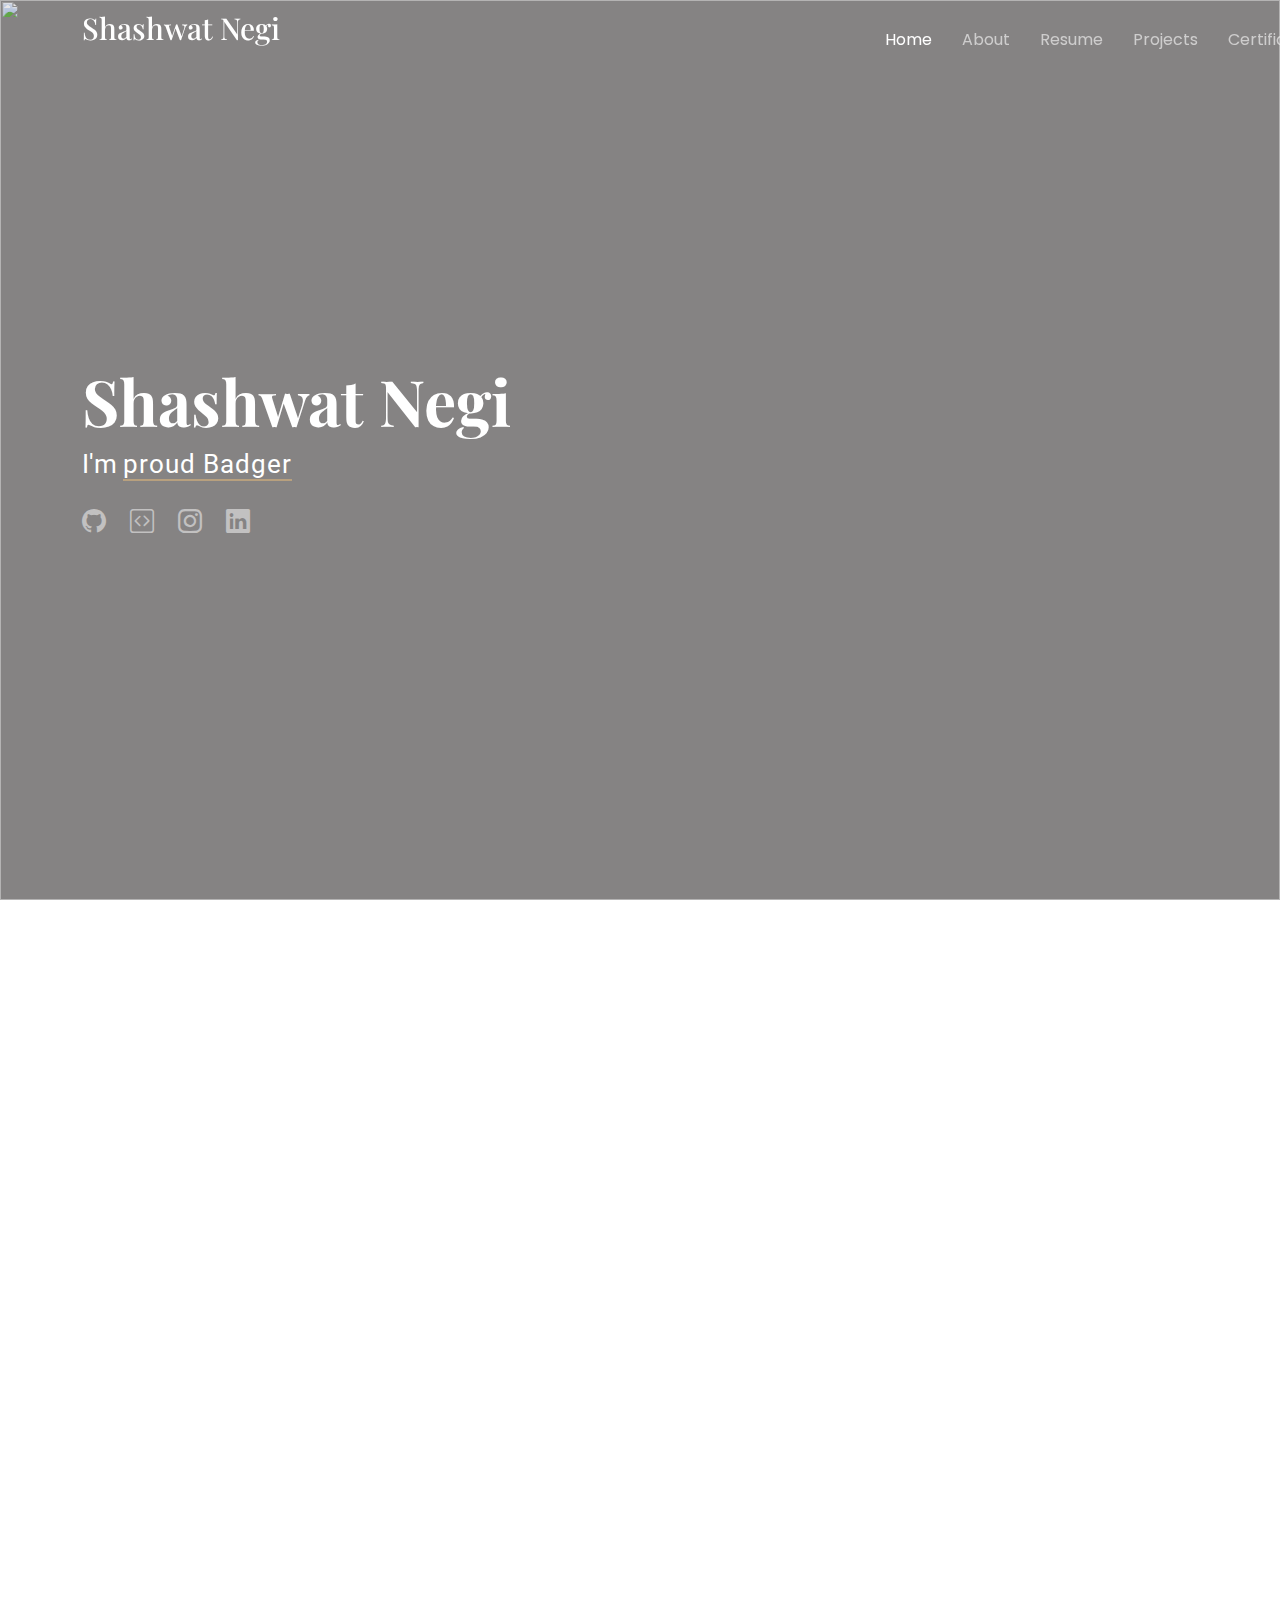
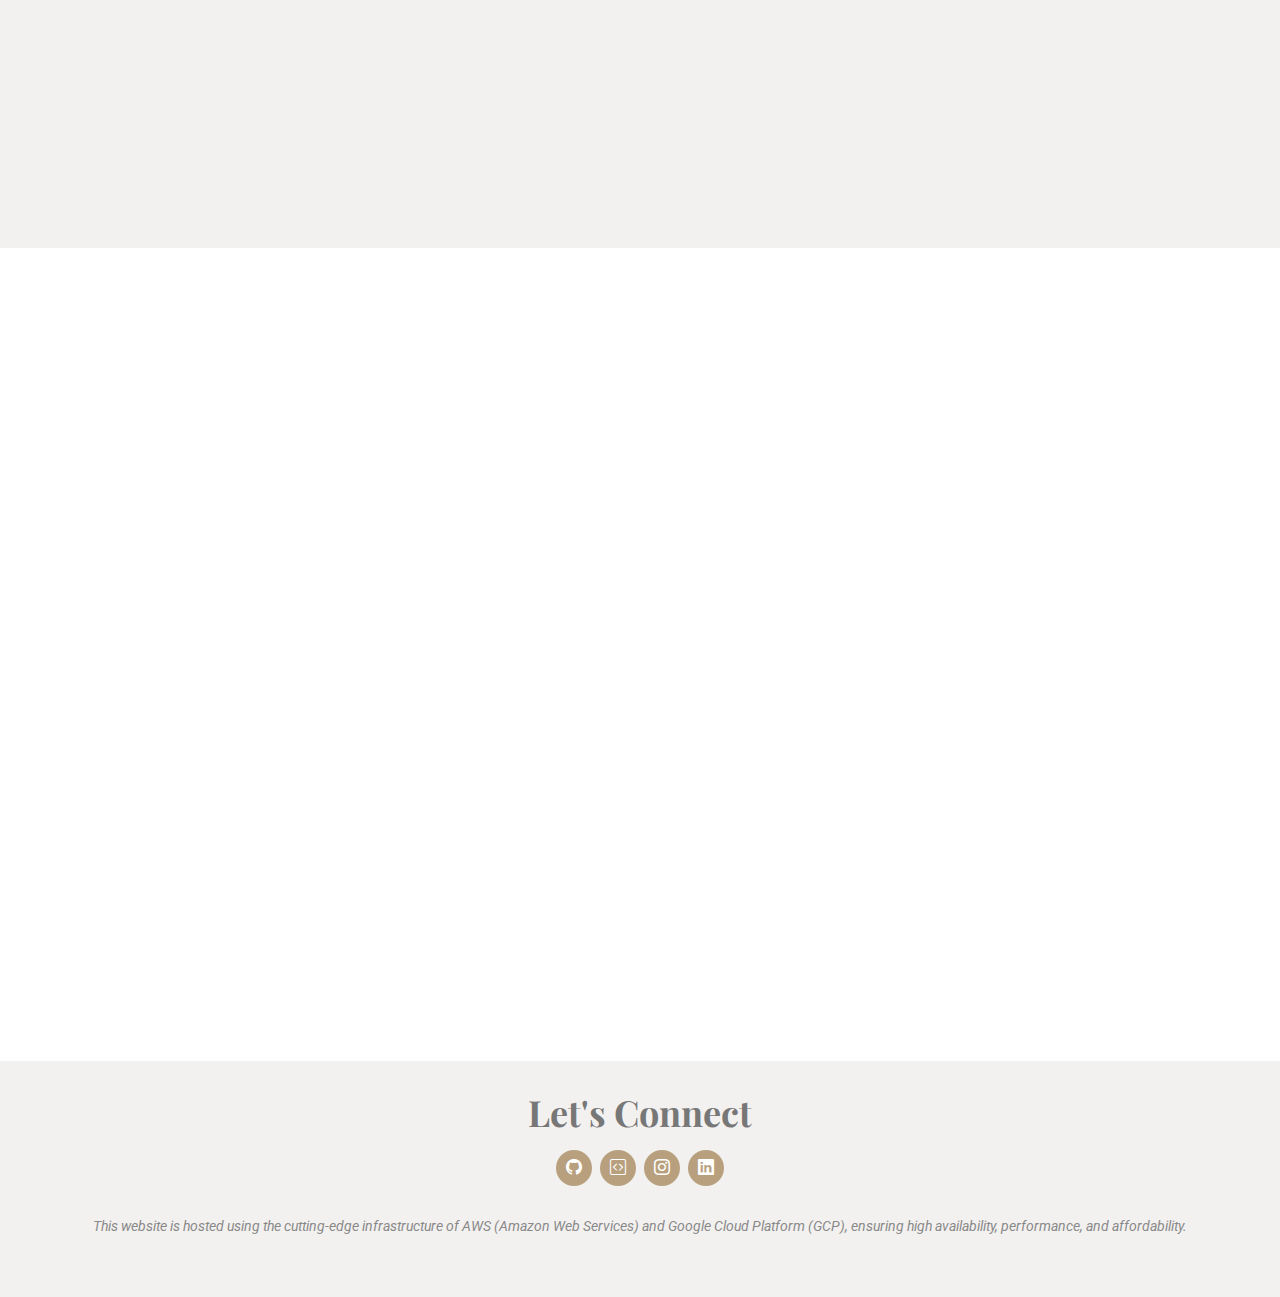
==== index.html @ b68bc706 "First Batch" ====
<!DOCTYPE html>
<html lang="en">

<head>
  <meta charset="utf-8">
  <meta content="width=device-width, initial-scale=1.0" name="viewport">
  <title>Hello & Welcome from Shashwat!</title>
  <meta name="description" content="">
  <meta name="keywords" content="">

  <!-- Favicons -->
  <link href="assets/img/favicon.ico" rel="icon">
  <link href="assets/img/apple-touch-icon.png" rel="apple-touch-icon">

  <!-- Fonts -->
  <link href="https://fonts.googleapis.com" rel="preconnect">
  <link href="https://fonts.gstatic.com" rel="preconnect" crossorigin>
  <link href="https://fonts.googleapis.com/css2?family=Roboto:ital,wght@0,100;0,300;0,400;0,500;0,700;0,900;1,100;1,300;1,400;1,500;1,700;1,900&family=Poppins:ital,wght@0,100;0,200;0,300;0,400;0,500;0,600;0,700;0,800;0,900;1,100;1,200;1,300;1,400;1,500;1,600;1,700;1,800;1,900&family=Playfair+Display:ital,wght@0,400;0,500;0,600;0,700;0,800;0,900;1,400;1,500;1,600;1,700;1,800;1,900&display=swap" rel="stylesheet">

  <!-- Vendor CSS Files -->
  <link href="assets/vendor/bootstrap/css/bootstrap.min.css" rel="stylesheet">
  <link href="assets/vendor/bootstrap-icons/bootstrap-icons.css" rel="stylesheet">
  <link href="assets/vendor/aos/aos.css" rel="stylesheet">
  <link href="assets/vendor/swiper/swiper-bundle.min.css" rel="stylesheet">
  <link href="assets/vendor/glightbox/css/glightbox.min.css" rel="stylesheet">

  <!-- Main CSS File -->
  <link href="assets/css/main.css" rel="stylesheet">

</head>

<body class="index-page">

  <header id="header" class="header d-flex align-items-center fixed-top">
    <div class="container-fluid container-xl position-relative d-flex align-items-left justify-content-between">

      <a href="index.html" class="logo d-flex align-items-center">
        <!-- Uncomment the line below if you also wish to use an image logo -->
        <!-- <img src="assets/img/logo.png" alt=""> -->
        <h1 class="sitename">Shashwat Negi</h1>
      </a>

      <nav id="navmenu" class="navmenu">
        <ul>
          <li><a href="#hero" class="active">Home</a></li>
          <li><a href="#about">About</a></li>
          <li><a href="#resume">Resume</a></li>
          <li><a href="#portfolio">Projects</a></li>
          <li><a href="#testimonials">Certification & Recommendations</a></li>    
          <li><a href="#contact">Contact</a></li>
        </ul>
        <i class="mobile-nav-toggle d-xl-none bi bi-list"></i>
      </nav>

    </div>
  </header>

  <main class="main">

    <!-- Hero Section -->
    <section id="hero" class="hero section dark-background">

      <img src="assets/img/Aerial_Bascom3b.jpg" alt="" data-aos="fade-in">

      <div class="container" data-aos="fade-up" data-aos-delay="100">
        <h2>Shashwat Negi<br></h2>
        <p>I'm <span class="typed" data-typed-items="a Developer., a Data Science Enthusiast., proud Badger from UW-Madison!">proud Badger</span></p>
        <div class="social-links">
          <a href="https://github.com/Shashwat17-vit"><i class="bi bi-github"></i></a>
          <a href="https://leetcode.com/u/ShashwatNegiUW-M/"><i class="bi bi-code-square"></i></a>
          <a href="https://www.instagram.com/shashwat.negi/"><i class="bi bi-instagram"></i></a>
          <a href="https://www.linkedin.com/in/shashwat-negi-b57a8115b/"><i class="bi bi-linkedin"></i></a>
        </div>
      </div>

    </section><!-- /Hero Section -->

    <!-- About Section -->
    <section id="about" class="about section">

      <!-- Section Title -->
      <div class="container section-title" data-aos="fade-up">
        <h2>About</h2>

      </div><!-- End Section Title -->

      <div class="container" data-aos="fade-up" data-aos-delay="100">

        <div class="row gy-4 justify-content-between">
          <div class="col-lg-4 profile-img align-self-start">
            <img src="assets/img/profile-img.jpg" class="img-fluid" alt="">
          </div>
          <div class="col-lg-7 content">
            <h3>Im a ux /ui designer austin based who loves clean, simple &amp; unique design. i also enjoy crafting brand identities, icons, &amp; ilustration work.</h3>
            <p>
              Lorem ipsum dolor sit amet, consectetur adipiscing elit, sed do eiusmod tempor incididunt ut labore et dolore
              magna aliqua.
            </p>
            <ul>
              <li><i class="bi bi-check2-all"></i> <span>Ullamco laboris nisi ut aliquip ex ea commodo consequat.</span></li>
              <li><i class="bi bi-check2-all"></i> <span>Duis aute irure dolor in reprehenderit in voluptate velit.</span></li>
              <li><i class="bi bi-check2-all"></i> <span>Ullamco laboris nisi ut aliquip ex ea commodo consequat. Duis aute irure dolor in reprehenderit in voluptate trideta storacalaperda mastiro dolore eu fugiat nulla pariatur.</span></li>
            </ul>
          </div>
        </div>

      </div>

    </section><!-- /About Section -->

    <!-- Resume Section -->
    <section id="resume" class="resume section">

      <!-- Section Title -->
      <div class="container section-title" data-aos="fade-up">
        <h2>Resume</h2>
        <p>My journey so far – the experiences I've gained, the skills I've picked up, and the milestones that have shaped who I am today</p>
      </div><!-- End Section Title -->

      <div class="container">

        <div class="row">

          <div class="col-lg-6" data-aos="fade-up" data-aos-delay="100">
            <!-- Edn Resume Item -->

            <h3 class="resume-title">Education</h3>
            <div class="resume-item">
              <div class="education-header">
                <h4>University of Wisconsin, Madison</h4>
                <h5 class="graduation-date">2024-2026</h5>
              </div>
              <h5>Master of Data Science</h5>
              <p><em>GPA : 3.70/4.00</em></p>
              <p>Qui deserunt veniam. Et sed aliquam labore tempore sed quisquam iusto autem sit. Ea vero voluptatum qui ut dignissimos deleniti nerada porti sand markend</p>
            </div><!-- Edn Resume Item -->

            <div class="resume-item">
              <div class="education-header">
                <h4>Vellore Institute of Technology, India</h4>
                <h5 class="graduation-date">2017-2021</h5>
              </div>
              <h5>Bachelore of Technology in Computer Science</h5>
              <p><em>GPA : 9.10/10.00</em></p>
              <p>Qui deserunt veniam. Et sed aliquam labore tempore sed quisquam iusto autem sit. Ea vero voluptatum qui ut dignissimos deleniti nerada porti sand markend</p>
            </div><!-- Edn Resume Item -->

            <h3 class="resume-title">Technical Skills</h3>

            <div class="resume-item pb-0">
              <h4>Cloud Computing</h4>
              <p><em>Innovative and deadline-driven Graphic Designer with 3+ years of experience </em></p>
              <ul>
                <li>Amazon Web Services (AWS)</li>
                <li>Google Cloud Platform (GCP)</li>
                <li>Salesforce</li>
              </ul>
            </div>
            <div class="resume-item">
              <h4>Data Science and Machine Learning</h4>
              <p><em>Innovative and deadline-driven Graphic Designer with 3+ years of experience </em></p>
              <ul>
                <li>Statistical Model for Data Science</li>
                <li>Machine Learning in Python</li>
                <li>Advance Deep Learning</li>
              </ul>
            </div>
            <div class="resume-item">
              <h4>Software Development</h4>
              <p><em>Innovative and deadline-driven Graphic Designer with 3+ years of experience </em></p>
              <ul>
                <li>Web Development</li>
                <li>Agile Methodology</li>
              </ul>
            </div>
          </div>

          <div class="col-lg-6" data-aos="fade-up" data-aos-delay="200">
            <h3 class="resume-title">Professional Experience</h3>
            <div class="resume-item">
              <h4>Project Assistant | LIS 461: Data and Algorithm</h4>
              <h5>Sept 2024 - Present</h5>
              <p><em>University of Wisconsin, Madison </em></p>
              <ul>
                <li>Provided academic support on data science concepts, ethical considerations, and legal frameworks, helping students enhance their understanding of complex topics.</li>
                <li>Evaluated assignments, essays and projects for 200+ undergraduate students ensuring fair and consistent grading. </li>
                
              </ul>
            </div><!-- Edn Resume Item -->

            <div class="resume-item">
              <h4>Business Technology Analyst</h4>
              <h5>2021 - 2024</h5>
              <p><em>ZS Associates, New Delhi, India</em></p>
              <ul>
                <li>Orchestrated million-dollar project, earning the 'Role Model' award for collaboration and innovation, and the 'Star Award' for excellence.</li>
                <li>Lead the design, development, and deployment of machine learning models, including XGBoost and other decision tree algorithms, as well as clustering models for healthcare practitioner segmentation, improving team dynamics and sales strategies.</li>
                <li>Employed SQL and AWS cloud-based tools to analyze client data, providing actionable insights that refine client team structures and enhance their sales effectiveness.Fully managed the Airflow scheduler, which automates the daily processing of thousands of client records.</li>
                <!--<li>Fully managed the Airflow scheduler, which automates the daily processing of thousands of client records, ensuring operational efficiency and data reliability.</li>-->
                <li>POC for US and leading pharmaceutical client such as Sun Pharma, Zimmer Biomet, Takeda, and Novo Nordisk. My role ensures clarity in requirements, alignment with client objectives, and a focus on maintaining high client satisfaction.</li>
              </ul>
            </div>
            <div class="resume-item">
              <h4>Cyber Security, Intern</h4>
              <h5>2020 - 2020</h5>
              <p><em>CyberCure Technologies, Ghaziabad, India</em></p>
              <ul>
                <li>Assisted in conducting vulnerability assessments to identify potential threats in client system.</li>
                <li>Discovered 15+ vulnerabilities in client system & suggested corrective actions to eliminate and prevent risk.</li>
                <li>Researched and utilized different techniques for vulnerability identification such as Metasploit framework, backdoor injection using SQL and Shell script.</li>
              </ul>
            </div><!-- Edn Resume Item -->

          </div>

        </div>

      </div>

    </section><!-- /Resume Section -->

    <!-- Portfolio Section -->
    <section id="portfolio" class="portfolio section">

      <!-- Section Title -->
      <div class="container section-title" data-aos="fade-up">
        <h2>Projects</h2>
        <p>Projects I have been working on since high school, focusing on my areas of interest such as Data Science, Deep Learning, Machine Learning, and more</p>
      </div><!-- End Section Title -->

      <div class="container">

        <div class="isotope-layout" data-default-filter="*" data-layout="masonry" data-sort="original-order">

          <ul class="portfolio-filters isotope-filters" data-aos="fade-up" data-aos-delay="100">
            <li data-filter="*" class="filter-active">All</li>
            <li data-filter=".filter-app">Software Development</li>
            <li data-filter=".filter-product">Data Science</li>
            <li data-filter=".filter-branding">Deep Learning</li>
            <li data-filter=".filter-books">Machine Learning</li>
          </ul><!-- End Portfolio Filters -->

          <div class="row gy-4 isotope-container" data-aos="fade-up" data-aos-delay="200">

            <div class="col-lg-4 col-md-6 portfolio-item isotope-item filter-app">
              <div class="portfolio-content h-100">
                <img src="assets/img/portfolio/app-1.jpg" class="img-fluid" alt="">
                <div class="portfolio-info">
                  <h4>App 1</h4>
                  <p>Lorem ipsum, dolor sit amet consectetur</p>
                  <a href="assets/img/portfolio/app-1.jpg" title="App 1" data-gallery="portfolio-gallery-app" class="glightbox preview-link"><i class="bi bi-zoom-in"></i></a>
                  <a href="portfolio-details.html" title="More Details" class="details-link"><i class="bi bi-link-45deg"></i></a>
                </div>
              </div>
            </div><!-- End Portfolio Item -->

            <div class="col-lg-4 col-md-6 portfolio-item isotope-item filter-product">
              <div class="portfolio-content h-100">
                <img src="assets/img/portfolio/product-1.jpg" class="img-fluid" alt="">
                <div class="portfolio-info">
                  <h4>Product 1</h4>
                  <p>Lorem ipsum, dolor sit amet consectetur</p>
                  <a href="assets/img/portfolio/product-1.jpg" title="Product 1" data-gallery="portfolio-gallery-product" class="glightbox preview-link"><i class="bi bi-zoom-in"></i></a>
                  <a href="portfolio-details.html" title="More Details" class="details-link"><i class="bi bi-link-45deg"></i></a>
                </div>
              </div>
            </div><!-- End Portfolio Item -->

            <div class="col-lg-4 col-md-6 portfolio-item isotope-item filter-branding">
              <div class="portfolio-content h-100">
                <img src="assets/img/portfolio/branding-1.jpg" class="img-fluid" alt="">
                <div class="portfolio-info">
                  <h4>Branding 1</h4>
                  <p>Lorem ipsum, dolor sit amet consectetur</p>
                  <a href="assets/img/portfolio/branding-1.jpg" title="Branding 1" data-gallery="portfolio-gallery-branding" class="glightbox preview-link"><i class="bi bi-zoom-in"></i></a>
                  <a href="portfolio-details.html" title="More Details" class="details-link"><i class="bi bi-link-45deg"></i></a>
                </div>
              </div>
            </div><!-- End Portfolio Item -->

            <div class="col-lg-4 col-md-6 portfolio-item isotope-item filter-books">
              <div class="portfolio-content h-100">
                <img src="assets/img/portfolio/books-1.jpg" class="img-fluid" alt="">
                <div class="portfolio-info">
                  <h4>Books 1</h4>
                  <p>Lorem ipsum, dolor sit amet consectetur</p>
                  <a href="assets/img/portfolio/books-1.jpg" title="Branding 1" data-gallery="portfolio-gallery-book" class="glightbox preview-link"><i class="bi bi-zoom-in"></i></a>
                  <a href="portfolio-details.html" title="More Details" class="details-link"><i class="bi bi-link-45deg"></i></a>
                </div>
              </div>
            </div><!-- End Portfolio Item -->

            <div class="col-lg-4 col-md-6 portfolio-item isotope-item filter-app">
              <div class="portfolio-content h-100">
                <img src="assets/img/portfolio/app-2.jpg" class="img-fluid" alt="">
                <div class="portfolio-info">
                  <h4>App 2</h4>
                  <p>Lorem ipsum, dolor sit amet consectetur</p>
                  <a href="assets/img/portfolio/app-2.jpg" title="App 2" data-gallery="portfolio-gallery-app" class="glightbox preview-link"><i class="bi bi-zoom-in"></i></a>
                  <a href="portfolio-details.html" title="More Details" class="details-link"><i class="bi bi-link-45deg"></i></a>
                </div>
              </div>
            </div><!-- End Portfolio Item -->

            <div class="col-lg-4 col-md-6 portfolio-item isotope-item filter-product">
              <div class="portfolio-content h-100">
                <img src="assets/img/portfolio/product-2.jpg" class="img-fluid" alt="">
                <div class="portfolio-info">
                  <h4>Product 2</h4>
                  <p>Lorem ipsum, dolor sit amet consectetur</p>
                  <a href="assets/img/portfolio/product-2.jpg" title="Product 2" data-gallery="portfolio-gallery-product" class="glightbox preview-link"><i class="bi bi-zoom-in"></i></a>
                  <a href="portfolio-details.html" title="More Details" class="details-link"><i class="bi bi-link-45deg"></i></a>
                </div>
              </div>
            </div><!-- End Portfolio Item -->

            <div class="col-lg-4 col-md-6 portfolio-item isotope-item filter-branding">
              <div class="portfolio-content h-100">
                <img src="assets/img/portfolio/branding-2.jpg" class="img-fluid" alt="">
                <div class="portfolio-info">
                  <h4>Branding 2</h4>
                  <p>Lorem ipsum, dolor sit amet consectetur</p>
                  <a href="assets/img/portfolio/branding-2.jpg" title="Branding 2" data-gallery="portfolio-gallery-branding" class="glightbox preview-link"><i class="bi bi-zoom-in"></i></a>
                  <a href="portfolio-details.html" title="More Details" class="details-link"><i class="bi bi-link-45deg"></i></a>
                </div>
              </div>
            </div><!-- End Portfolio Item -->

            <div class="col-lg-4 col-md-6 portfolio-item isotope-item filter-books">
              <div class="portfolio-content h-100">
                <img src="assets/img/portfolio/books-2.jpg" class="img-fluid" alt="">
                <div class="portfolio-info">
                  <h4>Books 2</h4>
                  <p>Lorem ipsum, dolor sit amet consectetur</p>
                  <a href="assets/img/portfolio/books-2.jpg" title="Branding 2" data-gallery="portfolio-gallery-book" class="glightbox preview-link"><i class="bi bi-zoom-in"></i></a>
                  <a href="portfolio-details.html" title="More Details" class="details-link"><i class="bi bi-link-45deg"></i></a>
                </div>
              </div>
            </div><!-- End Portfolio Item -->

            <div class="col-lg-4 col-md-6 portfolio-item isotope-item filter-app">
              <div class="portfolio-content h-100">
                <img src="assets/img/portfolio/app-3.jpg" class="img-fluid" alt="">
                <div class="portfolio-info">
                  <h4>App 3</h4>
                  <p>Lorem ipsum, dolor sit amet consectetur</p>
                  <a href="assets/img/portfolio/app-3.jpg" title="App 3" data-gallery="portfolio-gallery-app" class="glightbox preview-link"><i class="bi bi-zoom-in"></i></a>
                  <a href="portfolio-details.html" title="More Details" class="details-link"><i class="bi bi-link-45deg"></i></a>
                </div>
              </div>
            </div><!-- End Portfolio Item -->

            <div class="col-lg-4 col-md-6 portfolio-item isotope-item filter-product">
              <div class="portfolio-content h-100">
                <img src="assets/img/portfolio/product-3.jpg" class="img-fluid" alt="">
                <div class="portfolio-info">
                  <h4>Product 3</h4>
                  <p>Lorem ipsum, dolor sit amet consectetur</p>
                  <a href="assets/img/portfolio/product-3.jpg" title="Product 3" data-gallery="portfolio-gallery-product" class="glightbox preview-link"><i class="bi bi-zoom-in"></i></a>
                  <a href="portfolio-details.html" title="More Details" class="details-link"><i class="bi bi-link-45deg"></i></a>
                </div>
              </div>
            </div><!-- End Portfolio Item -->

            <div class="col-lg-4 col-md-6 portfolio-item isotope-item filter-branding">
              <div class="portfolio-content h-100">
                <img src="assets/img/portfolio/branding-3.jpg" class="img-fluid" alt="">
                <div class="portfolio-info">
                  <h4>Branding 3</h4>
                  <p>Lorem ipsum, dolor sit amet consectetur</p>
                  <a href="assets/img/portfolio/branding-3.jpg" title="Branding 2" data-gallery="portfolio-gallery-branding" class="glightbox preview-link"><i class="bi bi-zoom-in"></i></a>
                  <a href="portfolio-details.html" title="More Details" class="details-link"><i class="bi bi-link-45deg"></i></a>
                </div>
              </div>
            </div><!-- End Portfolio Item -->

            <div class="col-lg-4 col-md-6 portfolio-item isotope-item filter-books">
              <div class="portfolio-content h-100">
                <img src="assets/img/portfolio/books-3.jpg" class="img-fluid" alt="">
                <div class="portfolio-info">
                  <h4>Books 3</h4>
                  <p>Lorem ipsum, dolor sit amet consectetur</p>
                  <a href="assets/img/portfolio/books-3.jpg" title="Branding 3" data-gallery="portfolio-gallery-book" class="glightbox preview-link"><i class="bi bi-zoom-in"></i></a>
                  <a href="portfolio-details.html" title="More Details" class="details-link"><i class="bi bi-link-45deg"></i></a>
                </div>
              </div>
            </div><!-- End Portfolio Item -->

          </div><!-- End Portfolio Container -->

        </div>

      </div>

    </section><!-- /Portfolio Section -->

    <!-- Testimonials Section -->
    <section id="testimonials" class="testimonials section light-background">

      <!-- Section Title -->
      <div class="container section-title" data-aos="fade-up">
        <h2>Certification and Recommendations</h2>
        <p>Technical certifications I have attained, along with recommendations from my professors, manager, and supervisor highlighting my interpersonal and leadership skills</p>
      </div><!-- End Section Title -->

      <div class="container" data-aos="fade-up" data-aos-delay="100">

        <div class="swiper init-swiper">
          <script type="application/json" class="swiper-config">
            {
              "loop": true,
              "speed": 600,
              "autoplay": {
                "delay": 5000
              },
              "slidesPerView": "auto",
              "pagination": {
                "el": ".swiper-pagination",
                "type": "bullets",
                "clickable": true
              }
            }
          </script>
          <div class="swiper-wrapper">

            <div class="swiper-slide">
              <div class="testimonial-item">
                <img src="assets/img/testimonials/AWS Logo.png" class="testimonial-img" alt="">
                <h3>AWS Cloud Practitioner</h3>
                <h4>Amazon Web Services Certification</h4>
                <div class="stars">
                  <i class="bi bi-star-fill"></i><i class="bi bi-star-fill"></i><i class="bi bi-star-fill"></i><i class="bi bi-star-fill"></i><i class="bi bi-star-fill"></i>
                </div>
                <p>
                  <i class="bi bi-quote quote-icon-left"></i>
                  <span>The certification demonstrates foundational knowledge of AWS services, cloud computing concepts, and AWS global infrastructure. It covered pricing, billing, security, and basic management of AWS resources. This certification helped develop a solid understanding of AWS cloud concepts and services, providing a strong foundation for future cloud expertise.</span>
                  <i class="bi bi-quote quote-icon-right"></i>
                </p>
              </div>
            </div><!-- End testimonial item -->

            <div class="swiper-slide">
              <div class="testimonial-item">
                <img src="assets/img/testimonials/testimonials-2.jpg" class="testimonial-img" alt="">
                <h3>Prof.Dane Gogoshin</h3>
                <h4>Supervisor - Professor at UW Madison</h4>
                <div class="stars">
                  <i class="bi bi-star-fill"></i><i class="bi bi-star-fill"></i><i class="bi bi-star-fill"></i><i class="bi bi-star-fill"></i><i class="bi bi-star-fill"></i>
                </div>
                <p>
                  <i class="bi bi-quote quote-icon-left"></i>
                  <span>Shash is highly dependable, an excellent communicator, a fair and objective grader, a good team player, and extremely diligent and methodical in his work. He has responded in a timely and flexible manner to the ongoing and variable demands made of him, has collaborated sensitively with me and other members and has been rigorous at every level - in planning and communicating. </span>
                  <i class="bi bi-quote quote-icon-right"></i>
                </p>
              </div>
            </div><!-- End testimonial item -->

            <div class="swiper-slide">
              <div class="testimonial-item">
                <img src="assets/img/testimonials/testimonials-3.jpg" class="testimonial-img" alt="">
                <h3>Mr. Mayank A Gupta</h3>
                <h4>Manager at ZS Associates</h4>
                <div class="stars">
                  <i class="bi bi-star-fill"></i><i class="bi bi-star-fill"></i><i class="bi bi-star-fill"></i><i class="bi bi-star-fill"></i><i class="bi bi-star-fill"></i>
                </div>
                <p>
                  <i class="bi bi-quote quote-icon-left"></i>
                  <span>Shashwat has consistently demonstrated a strong work ethic and the ability to take charge of major projects.Shashwat has been an asset to our organization, excelling at managing projects and teams with confidence and skill.</span>
                  <i class="bi bi-quote quote-icon-right"></i>
                </p>
              </div>
            </div><!-- End testimonial item -->

            <div class="swiper-slide">
              <div class="testimonial-item">
                <img src="assets/img/testimonials/testimonials-4.jpg" class="testimonial-img" alt="">
                <h3>Prof. Geetha Mary A</h3>
                <h4>Professor at VIT,Vellore</h4>
                <div class="stars">
                  <i class="bi bi-star-fill"></i><i class="bi bi-star-fill"></i><i class="bi bi-star-fill"></i><i class="bi bi-star-fill"></i><i class="bi bi-star-fill"></i>
                </div>
                <p>
                  <i class="bi bi-quote quote-icon-left"></i>
                  <span>Shashwat was a resourceful and enterprising individual with the impeccable skill of researching and extending his general purview to real-world applications. Shashwat is well-liked by his peers for his willingness to help others. He excels as a team player, which was evident in his project work and lab sessions.</span>
                  <i class="bi bi-quote quote-icon-right"></i>
                </p>
              </div>
            </div> <!-- End testimonial item -->
<!--
            <div class="swiper-slide">
              <div class="testimonial-item">
                <img src="assets/img/testimonials/testimonials-5.jpg" class="testimonial-img" alt="">
                <h3>John Larson</h3>
                <h4>Entrepreneur</h4>
                <div class="stars">
                  <i class="bi bi-star-fill"></i><i class="bi bi-star-fill"></i><i class="bi bi-star-fill"></i><i class="bi bi-star-fill"></i><i class="bi bi-star-fill"></i>
                </div>
                <p>
                  <i class="bi bi-quote quote-icon-left"></i>
                  <span>Quis quorum aliqua sint quem legam fore sunt eram irure aliqua veniam tempor noster veniam enim culpa labore duis sunt culpa nulla illum cillum fugiat legam esse veniam culpa fore nisi cillum quid.</span>
                  <i class="bi bi-quote quote-icon-right"></i>
                </p>
              </div>
            </div> End testimonial item -->

          </div>
          <div class="swiper-pagination"></div>
        </div>

      </div>

    </section><!-- /Testimonials Section -->

    <!-- Contact Section -->
    <section id="contact" class="contact section">

      <!-- Section Title -->
      <div class="container section-title" data-aos="fade-up">
        <h2>Contact</h2>
        <p>For any business or personal inquiries, please feel free to reach out to me using the given contact methods, or leave a message through the form below.</p>
      </div><!-- End Section Title -->

      <div class="container" data-aos="fade-up" data-aos-delay="100">

        <div class="info-wrap" data-aos="fade-up" data-aos-delay="200">
          <div class="row gy-5">

            <div class="col-lg-4">
              <div class="info-item d-flex align-items-center">
                <i class="bi bi-geo-alt flex-shrink-0"></i>
                <div>
                  <h3>Address</h3>
                  <p>514 E Washington Ave, Madison, WI 53703</p>
                </div>
              </div>
            </div><!-- End Info Item -->

            <div class="col-lg-4">
              <div class="info-item d-flex align-items-center">
                <i class="bi bi-telephone flex-shrink-0"></i>
                <div>
                  <h3>Call<br></h3>
                  <p>+1 608 316 0789</p>
                </div>
              </div>
            </div><!-- End Info Item -->

            <div class="col-lg-4">
              <div class="info-item d-flex align-items-center">
                <i class="bi bi-envelope flex-shrink-0"></i>
                <div>
                  <h3>Email</h3>
                  <p>negi3@wisc.edu</p>
                </div>
              </div>
            </div><!-- End Info Item -->

          </div>
        </div>

        <form action="forms/contact_1.php" method="post" class="php-email-form" data-aos="fade-up" data-aos-delay="300">
          <div class="row gy-4">

            <div class="col-md-6">
              <input type="text" name="name" class="form-control" placeholder="Your Name" required="">
            </div>

            <div class="col-md-6 ">
              <input type="email" class="form-control" name="email" placeholder="Your Email" required="">
            </div>

            <div class="col-md-12">
              <input type="text" class="form-control" name="subject" placeholder="Subject" required="">
            </div>

            <div class="col-md-12">
              <textarea class="form-control" name="message" rows="6" placeholder="Message" required=""></textarea>
            </div>

            <div class="col-md-12 text-center">
              <div class="loading">Loading</div>
              <div class="error-message"></div>
              <div class="sent-message">Your message has been sent. Thank you!</div>

              <button type="submit">Send Message</button>
            </div>

          </div>
        </form><!-- End Contact Form -->

      </div>

    </section><!-- /Contact Section -->

  </main>

  <footer id="footer" class="footer light-background">
    <div class="container">
      <h3 class="sitename">Let's Connect</h3>
      <div class="social-links d-flex justify-content-center">
        <a href="https://github.com/Shashwat17-vit"><i class="bi bi-github"></i></a>
        <a href="https://leetcode.com/u/ShashwatNegiUW-M/"><i class="bi bi-code-square"></i></a>
        <a href="https://www.instagram.com/shashwat.negi/"><i class="bi bi-instagram"></i></a>
        <a href="https://www.linkedin.com/in/shashwat-negi-b57a8115b/"><i class="bi bi-linkedin"></i></a>
      </div>
      <p>This website is hosted using the cutting-edge infrastructure of AWS (Amazon Web Services) and Google Cloud Platform (GCP), ensuring high availability, performance, and affordability. </p>
    </div>
  </footer>

  <!-- Scroll Top -->
  <a href="#" id="scroll-top" class="scroll-top d-flex align-items-center justify-content-center"><i class="bi bi-arrow-up-short"></i></a>

  <!-- Preloader -->
  <div id="preloader"></div>

  <!-- Vendor JS Files -->
  <script src="assets/vendor/bootstrap/js/bootstrap.bundle.min.js"></script>
  <script src="assets/vendor/php-email-form/validate.js"></script>
  <script src="assets/vendor/aos/aos.js"></script>
  <script src="assets/vendor/typed.js/typed.umd.js"></script>
  <script src="assets/vendor/swiper/swiper-bundle.min.js"></script>
  <script src="assets/vendor/glightbox/js/glightbox.min.js"></script>
  <script src="assets/vendor/imagesloaded/imagesloaded.pkgd.min.js"></script>
  <script src="assets/vendor/isotope-layout/isotope.pkgd.min.js"></script>

  <!-- Main JS File -->
  <script src="assets/js/main.js"></script>

</body>

</html>
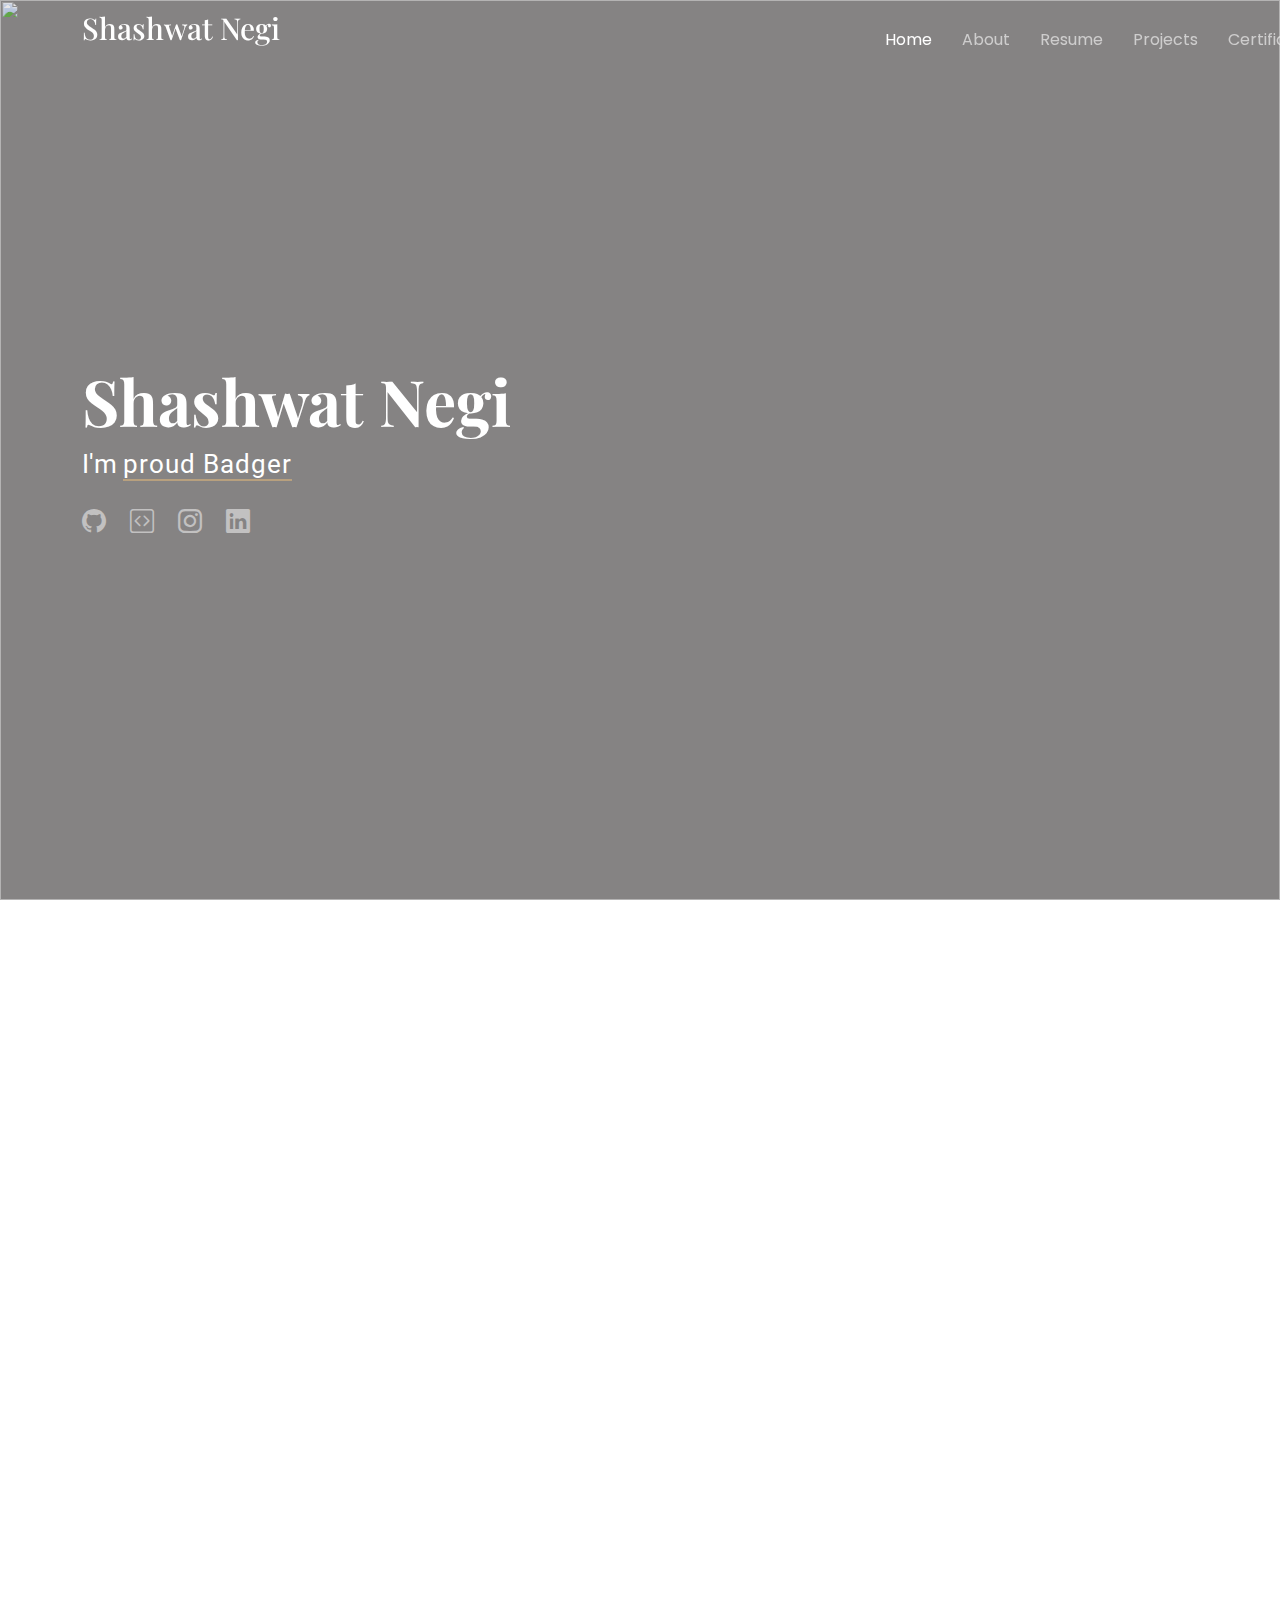
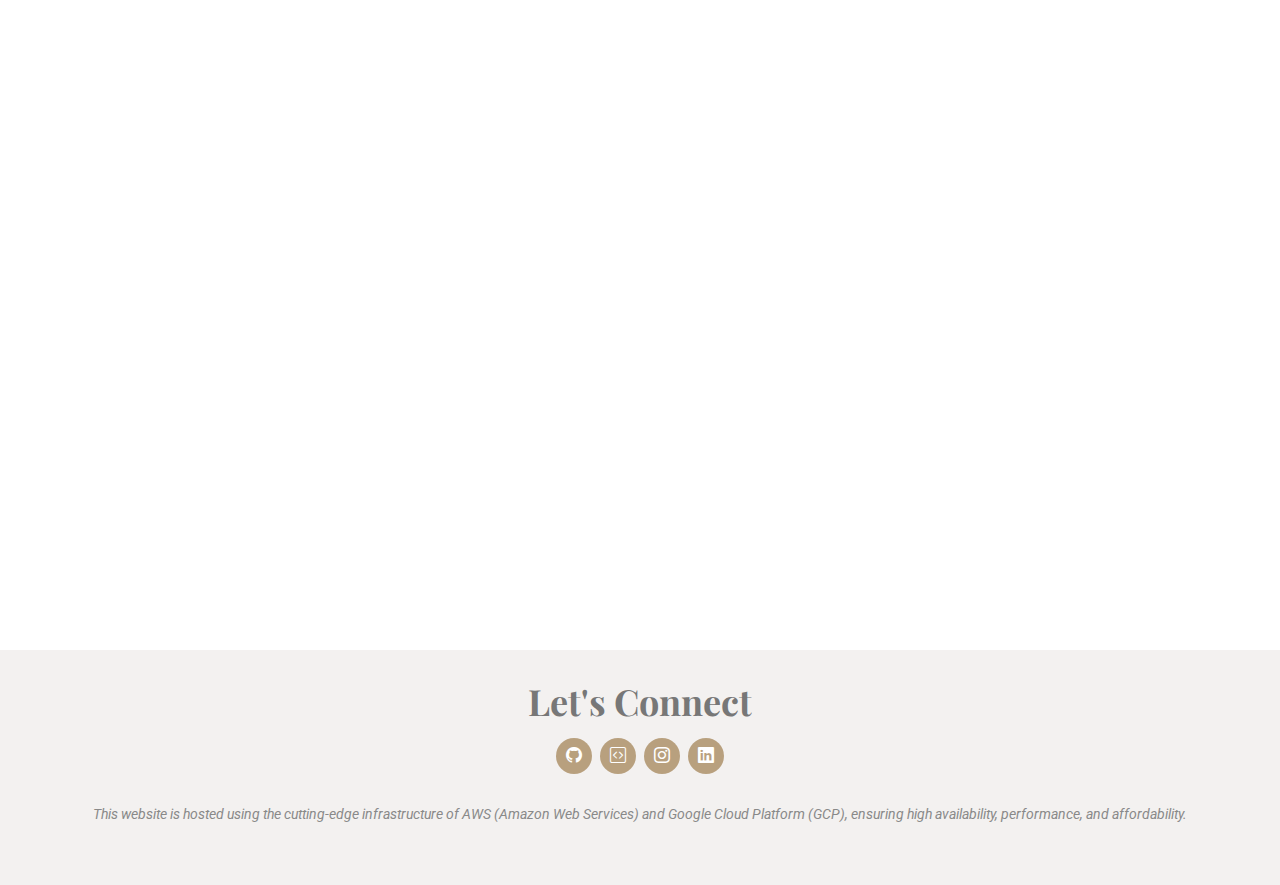
==== commit 60e055ac: "Changes made to Website Under Dev" ====
--- a/index.html
+++ b/index.html
@@ -88,7 +88,7 @@
 
         <div class="row gy-4 justify-content-between">
           <div class="col-lg-4 profile-img align-self-start">
-            <img src="assets/img/profile-img.jpg" class="img-fluid" alt="">
+            <img src="assets/img/Photo4.jpg" class="img-fluid" alt="">
           </div>
           <div class="col-lg-7 content">
             <h3>Im a ux /ui designer austin based who loves clean, simple &amp; unique design. i also enjoy crafting brand identities, icons, &amp; ilustration work.</h3>
@@ -244,11 +244,11 @@
 
             <div class="col-lg-4 col-md-6 portfolio-item isotope-item filter-app">
               <div class="portfolio-content h-100">
-                <img src="assets/img/portfolio/app-1.jpg" class="img-fluid" alt="">
+                <img src="assets/img/portfolio/UnderDevelopment.png" class="img-fluid" alt="">
                 <div class="portfolio-info">
-                  <h4>App 1</h4>
-                  <p>Lorem ipsum, dolor sit amet consectetur</p>
-                  <a href="assets/img/portfolio/app-1.jpg" title="App 1" data-gallery="portfolio-gallery-app" class="glightbox preview-link"><i class="bi bi-zoom-in"></i></a>
+                  <h4>Website</h4>
+                  <p>Self-Managed personal website hosted on cloud infrastructure</p>
+                  <a href="assets/img/portfolio/UnderDevelopment.png" title="App 1" data-gallery="portfolio-gallery-app" class="glightbox preview-link"><i class="bi bi-zoom-in"></i></a>
                   <a href="portfolio-details.html" title="More Details" class="details-link"><i class="bi bi-link-45deg"></i></a>
                 </div>
               </div>
@@ -256,11 +256,11 @@
 
             <div class="col-lg-4 col-md-6 portfolio-item isotope-item filter-product">
               <div class="portfolio-content h-100">
-                <img src="assets/img/portfolio/product-1.jpg" class="img-fluid" alt="">
+                <img src="assets/img/portfolio/UnderDevelopment.png" class="img-fluid" alt="">
                 <div class="portfolio-info">
-                  <h4>Product 1</h4>
-                  <p>Lorem ipsum, dolor sit amet consectetur</p>
-                  <a href="assets/img/portfolio/product-1.jpg" title="Product 1" data-gallery="portfolio-gallery-product" class="glightbox preview-link"><i class="bi bi-zoom-in"></i></a>
+                  <h4>Data Science</h4>
+                  <p>Data Science projects coming soon</p>
+                  <a href="assets/img/portfolio/UnderDevelopment.png" title="Product 1" data-gallery="portfolio-gallery-product" class="glightbox preview-link"><i class="bi bi-zoom-in"></i></a>
                   <a href="portfolio-details.html" title="More Details" class="details-link"><i class="bi bi-link-45deg"></i></a>
                 </div>
               </div>
@@ -268,11 +268,11 @@
 
             <div class="col-lg-4 col-md-6 portfolio-item isotope-item filter-branding">
               <div class="portfolio-content h-100">
-                <img src="assets/img/portfolio/branding-1.jpg" class="img-fluid" alt="">
+                <img src="assets/img/portfolio/UnderDevelopment.png" class="img-fluid" alt="">
                 <div class="portfolio-info">
-                  <h4>Branding 1</h4>
-                  <p>Lorem ipsum, dolor sit amet consectetur</p>
-                  <a href="assets/img/portfolio/branding-1.jpg" title="Branding 1" data-gallery="portfolio-gallery-branding" class="glightbox preview-link"><i class="bi bi-zoom-in"></i></a>
+                  <h4>Deep Learning</h4>
+                  <p>Deep Projects projects coming soon</p>
+                  <a href="assets/img/portfolio/UnderDevelopment.png" title="Branding 1" data-gallery="portfolio-gallery-branding" class="glightbox preview-link"><i class="bi bi-zoom-in"></i></a>
                   <a href="portfolio-details.html" title="More Details" class="details-link"><i class="bi bi-link-45deg"></i></a>
                 </div>
               </div>
@@ -280,107 +280,11 @@
 
             <div class="col-lg-4 col-md-6 portfolio-item isotope-item filter-books">
               <div class="portfolio-content h-100">
-                <img src="assets/img/portfolio/books-1.jpg" class="img-fluid" alt="">
+                <img src="assets/img/portfolio/UnderDevelopment.png" class="img-fluid" alt="">
                 <div class="portfolio-info">
-                  <h4>Books 1</h4>
-                  <p>Lorem ipsum, dolor sit amet consectetur</p>
-                  <a href="assets/img/portfolio/books-1.jpg" title="Branding 1" data-gallery="portfolio-gallery-book" class="glightbox preview-link"><i class="bi bi-zoom-in"></i></a>
-                  <a href="portfolio-details.html" title="More Details" class="details-link"><i class="bi bi-link-45deg"></i></a>
-                </div>
-              </div>
-            </div><!-- End Portfolio Item -->
-
-            <div class="col-lg-4 col-md-6 portfolio-item isotope-item filter-app">
-              <div class="portfolio-content h-100">
-                <img src="assets/img/portfolio/app-2.jpg" class="img-fluid" alt="">
-                <div class="portfolio-info">
-                  <h4>App 2</h4>
-                  <p>Lorem ipsum, dolor sit amet consectetur</p>
-                  <a href="assets/img/portfolio/app-2.jpg" title="App 2" data-gallery="portfolio-gallery-app" class="glightbox preview-link"><i class="bi bi-zoom-in"></i></a>
-                  <a href="portfolio-details.html" title="More Details" class="details-link"><i class="bi bi-link-45deg"></i></a>
-                </div>
-              </div>
-            </div><!-- End Portfolio Item -->
-
-            <div class="col-lg-4 col-md-6 portfolio-item isotope-item filter-product">
-              <div class="portfolio-content h-100">
-                <img src="assets/img/portfolio/product-2.jpg" class="img-fluid" alt="">
-                <div class="portfolio-info">
-                  <h4>Product 2</h4>
-                  <p>Lorem ipsum, dolor sit amet consectetur</p>
-                  <a href="assets/img/portfolio/product-2.jpg" title="Product 2" data-gallery="portfolio-gallery-product" class="glightbox preview-link"><i class="bi bi-zoom-in"></i></a>
-                  <a href="portfolio-details.html" title="More Details" class="details-link"><i class="bi bi-link-45deg"></i></a>
-                </div>
-              </div>
-            </div><!-- End Portfolio Item -->
-
-            <div class="col-lg-4 col-md-6 portfolio-item isotope-item filter-branding">
-              <div class="portfolio-content h-100">
-                <img src="assets/img/portfolio/branding-2.jpg" class="img-fluid" alt="">
-                <div class="portfolio-info">
-                  <h4>Branding 2</h4>
-                  <p>Lorem ipsum, dolor sit amet consectetur</p>
-                  <a href="assets/img/portfolio/branding-2.jpg" title="Branding 2" data-gallery="portfolio-gallery-branding" class="glightbox preview-link"><i class="bi bi-zoom-in"></i></a>
-                  <a href="portfolio-details.html" title="More Details" class="details-link"><i class="bi bi-link-45deg"></i></a>
-                </div>
-              </div>
-            </div><!-- End Portfolio Item -->
-
-            <div class="col-lg-4 col-md-6 portfolio-item isotope-item filter-books">
-              <div class="portfolio-content h-100">
-                <img src="assets/img/portfolio/books-2.jpg" class="img-fluid" alt="">
-                <div class="portfolio-info">
-                  <h4>Books 2</h4>
-                  <p>Lorem ipsum, dolor sit amet consectetur</p>
-                  <a href="assets/img/portfolio/books-2.jpg" title="Branding 2" data-gallery="portfolio-gallery-book" class="glightbox preview-link"><i class="bi bi-zoom-in"></i></a>
-                  <a href="portfolio-details.html" title="More Details" class="details-link"><i class="bi bi-link-45deg"></i></a>
-                </div>
-              </div>
-            </div><!-- End Portfolio Item -->
-
-            <div class="col-lg-4 col-md-6 portfolio-item isotope-item filter-app">
-              <div class="portfolio-content h-100">
-                <img src="assets/img/portfolio/app-3.jpg" class="img-fluid" alt="">
-                <div class="portfolio-info">
-                  <h4>App 3</h4>
-                  <p>Lorem ipsum, dolor sit amet consectetur</p>
-                  <a href="assets/img/portfolio/app-3.jpg" title="App 3" data-gallery="portfolio-gallery-app" class="glightbox preview-link"><i class="bi bi-zoom-in"></i></a>
-                  <a href="portfolio-details.html" title="More Details" class="details-link"><i class="bi bi-link-45deg"></i></a>
-                </div>
-              </div>
-            </div><!-- End Portfolio Item -->
-
-            <div class="col-lg-4 col-md-6 portfolio-item isotope-item filter-product">
-              <div class="portfolio-content h-100">
-                <img src="assets/img/portfolio/product-3.jpg" class="img-fluid" alt="">
-                <div class="portfolio-info">
-                  <h4>Product 3</h4>
-                  <p>Lorem ipsum, dolor sit amet consectetur</p>
-                  <a href="assets/img/portfolio/product-3.jpg" title="Product 3" data-gallery="portfolio-gallery-product" class="glightbox preview-link"><i class="bi bi-zoom-in"></i></a>
-                  <a href="portfolio-details.html" title="More Details" class="details-link"><i class="bi bi-link-45deg"></i></a>
-                </div>
-              </div>
-            </div><!-- End Portfolio Item -->
-
-            <div class="col-lg-4 col-md-6 portfolio-item isotope-item filter-branding">
-              <div class="portfolio-content h-100">
-                <img src="assets/img/portfolio/branding-3.jpg" class="img-fluid" alt="">
-                <div class="portfolio-info">
-                  <h4>Branding 3</h4>
-                  <p>Lorem ipsum, dolor sit amet consectetur</p>
-                  <a href="assets/img/portfolio/branding-3.jpg" title="Branding 2" data-gallery="portfolio-gallery-branding" class="glightbox preview-link"><i class="bi bi-zoom-in"></i></a>
-                  <a href="portfolio-details.html" title="More Details" class="details-link"><i class="bi bi-link-45deg"></i></a>
-                </div>
-              </div>
-            </div><!-- End Portfolio Item -->
-
-            <div class="col-lg-4 col-md-6 portfolio-item isotope-item filter-books">
-              <div class="portfolio-content h-100">
-                <img src="assets/img/portfolio/books-3.jpg" class="img-fluid" alt="">
-                <div class="portfolio-info">
-                  <h4>Books 3</h4>
-                  <p>Lorem ipsum, dolor sit amet consectetur</p>
-                  <a href="assets/img/portfolio/books-3.jpg" title="Branding 3" data-gallery="portfolio-gallery-book" class="glightbox preview-link"><i class="bi bi-zoom-in"></i></a>
+                  <h4>Machine Learning</h4>
+                  <p>Machine Learning projects coming soon</p>
+                  <a href="assets/img/portfolio/UnderDevelopment.png" title="Branding 1" data-gallery="portfolio-gallery-book" class="glightbox preview-link"><i class="bi bi-zoom-in"></i></a>
                   <a href="portfolio-details.html" title="More Details" class="details-link"><i class="bi bi-link-45deg"></i></a>
                 </div>
               </div>
@@ -441,7 +345,7 @@
 
             <div class="swiper-slide">
               <div class="testimonial-item">
-                <img src="assets/img/testimonials/testimonials-2.jpg" class="testimonial-img" alt="">
+                <img src="assets/img/testimonials/Professor.png" class="testimonial-img" alt="">
                 <h3>Prof.Dane Gogoshin</h3>
                 <h4>Supervisor - Professor at UW Madison</h4>
                 <div class="stars">
@@ -457,7 +361,7 @@
 
             <div class="swiper-slide">
               <div class="testimonial-item">
-                <img src="assets/img/testimonials/testimonials-3.jpg" class="testimonial-img" alt="">
+                <img src="assets/img/testimonials/Manager.png" class="testimonial-img" alt="">
                 <h3>Mr. Mayank A Gupta</h3>
                 <h4>Manager at ZS Associates</h4>
                 <div class="stars">
@@ -473,7 +377,7 @@
 
             <div class="swiper-slide">
               <div class="testimonial-item">
-                <img src="assets/img/testimonials/testimonials-4.jpg" class="testimonial-img" alt="">
+                <img src="assets/img/testimonials/Professor.png" class="testimonial-img" alt="">
                 <h3>Prof. Geetha Mary A</h3>
                 <h4>Professor at VIT,Vellore</h4>
                 <div class="stars">
@@ -558,7 +462,7 @@
           </div>
         </div>
 
-        <form action="forms/contact_1.php" method="post" class="php-email-form" data-aos="fade-up" data-aos-delay="300">
+        <form action="forms/contact.php" method="post" class="php-email-form" data-aos="fade-up" data-aos-delay="300">
           <div class="row gy-4">
 
             <div class="col-md-6">
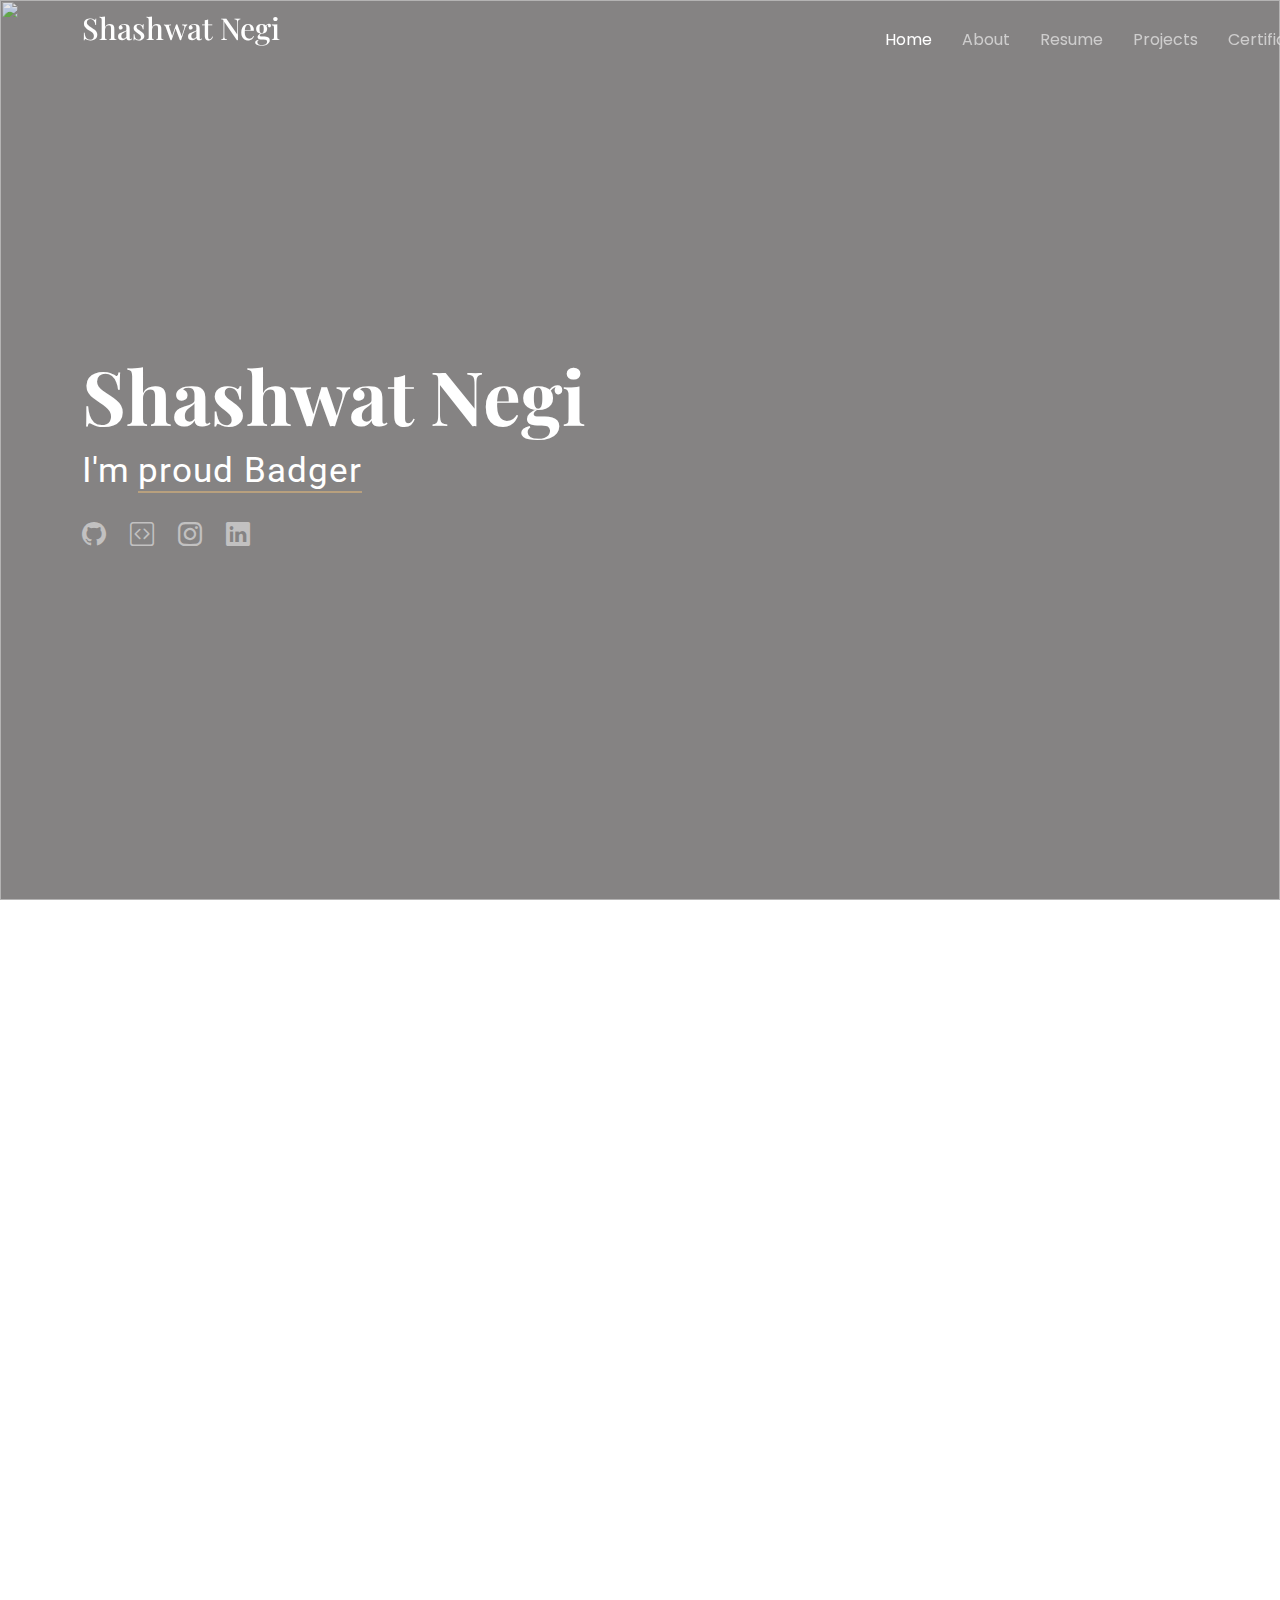
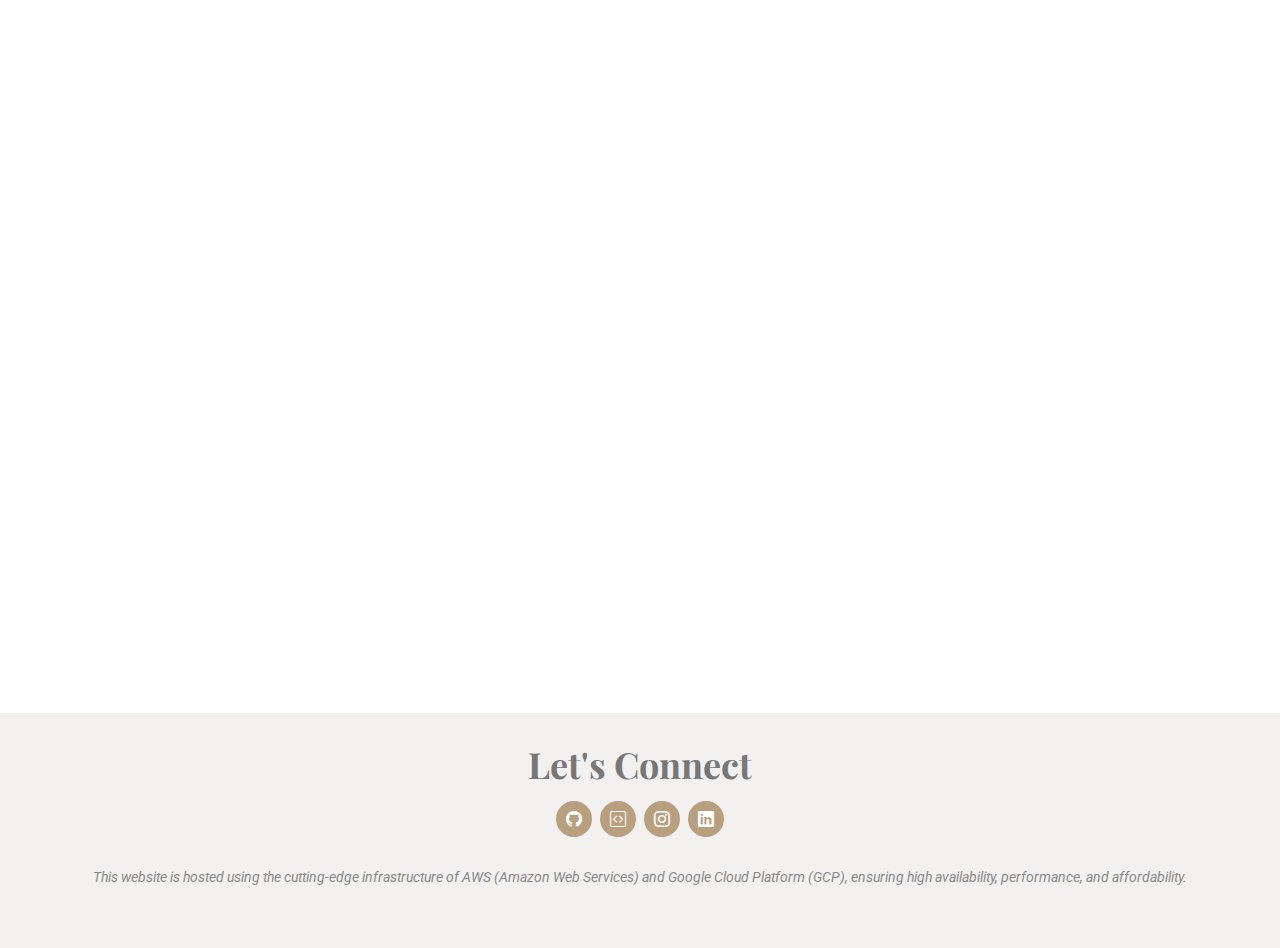
==== commit 007be731: "Update" ====
--- a/index.html
+++ b/index.html
@@ -91,7 +91,7 @@
             <img src="assets/img/Photo4.jpg" class="img-fluid" alt="">
           </div>
           <div class="col-lg-7 content">
-            <h3>Im a ux /ui designer austin based who loves clean, simple &amp; unique design. i also enjoy crafting brand identities, icons, &amp; ilustration work.</h3>
+            <h3> I'm a Data Scientist passionate about leveraging machine learning, cloud computing, and statistical models to drive innovative solutions and business insights. I thrive on applying my technical expertise to real-world challenges and delivering impactful results.</h3>
             <p>
               Lorem ipsum dolor sit amet, consectetur adipiscing elit, sed do eiusmod tempor incididunt ut labore et dolore
               magna aliqua.
--- a/assets/css/main.css
+++ b/assets/css/main.css
@@ -680,13 +680,13 @@
 
 .hero h2 {
   margin: 0;
-  font-size: 64px;
+  font-size: 75px;
   font-weight: 700;
 }
 
 .hero p {
   margin: 5px 0 0 0;
-  font-size: 26px;
+  font-size: 35px;
 }
 
 .hero p span {
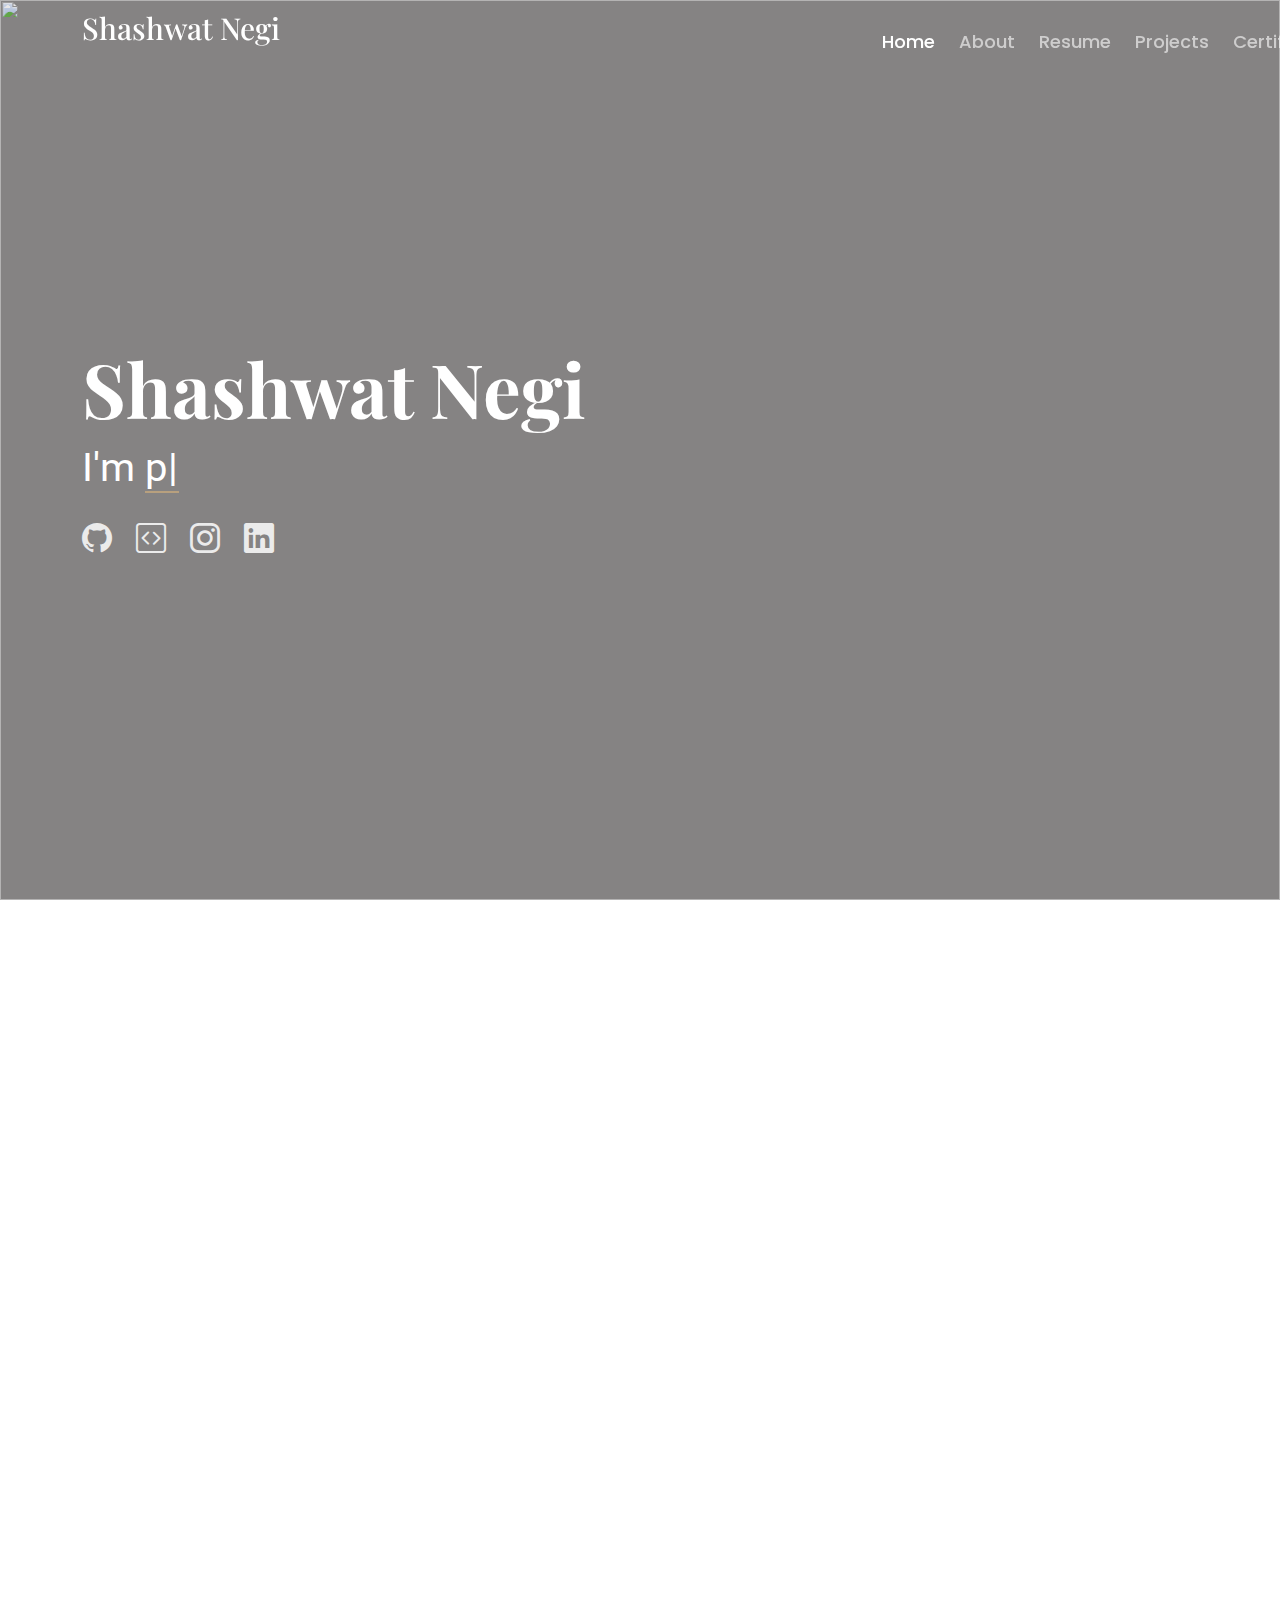
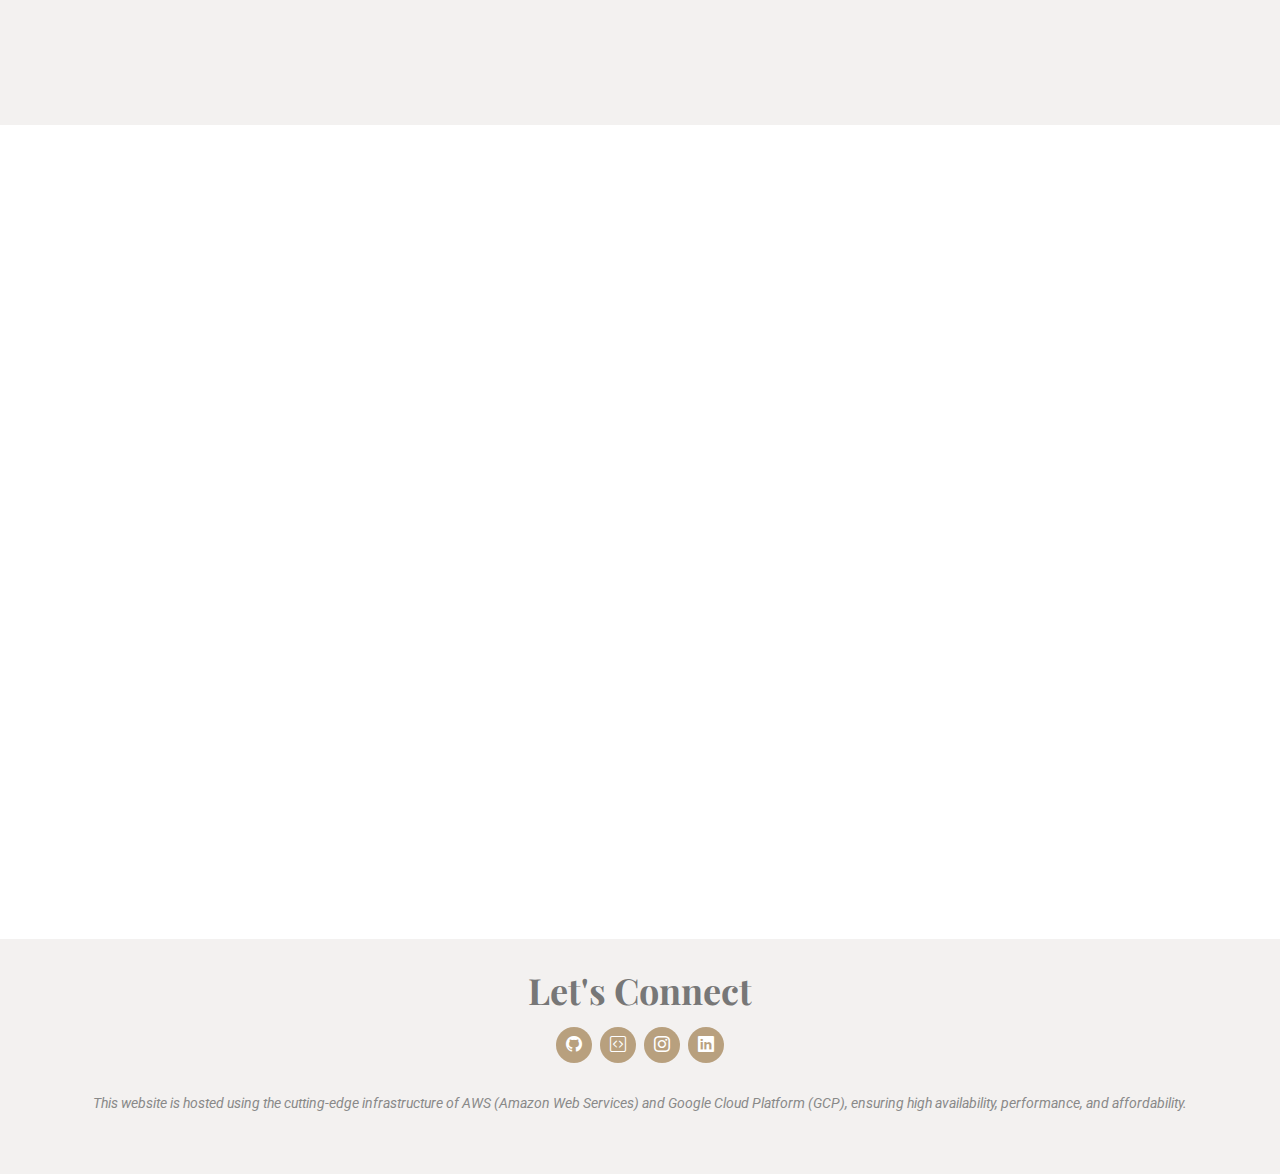
==== commit 2b861f09: "index changes" ====
--- a/index.html
+++ b/index.html
@@ -91,15 +91,14 @@
             <img src="assets/img/Photo4.jpg" class="img-fluid" alt="">
           </div>
           <div class="col-lg-7 content">
-            <h3> I'm a Data Scientist passionate about leveraging machine learning, cloud computing, and statistical models to drive innovative solutions and business insights. I thrive on applying my technical expertise to real-world challenges and delivering impactful results.</h3>
+            <h3> I'm a Data Scientist passionate about leveraging machine learning, cloud computing, deep neural network models, and large language models (LLMs) to drive innovative solutions and business insights. I thrive on applying my technical expertise to real-world challenges and delivering impactful results.</h3>
             <p>
-              Lorem ipsum dolor sit amet, consectetur adipiscing elit, sed do eiusmod tempor incididunt ut labore et dolore
-              magna aliqua.
+              With 3+ years of hands-on experience, I have mastered cutting-edge technologies to create scalable, intelligent, and data-driven solutions
             </p>
             <ul>
-              <li><i class="bi bi-check2-all"></i> <span>Ullamco laboris nisi ut aliquip ex ea commodo consequat.</span></li>
-              <li><i class="bi bi-check2-all"></i> <span>Duis aute irure dolor in reprehenderit in voluptate velit.</span></li>
-              <li><i class="bi bi-check2-all"></i> <span>Ullamco laboris nisi ut aliquip ex ea commodo consequat. Duis aute irure dolor in reprehenderit in voluptate trideta storacalaperda mastiro dolore eu fugiat nulla pariatur.</span></li>
+              <li><i class="bi bi-check2-all"></i> <span>Proficient in fine-tuning LLMs from Hugging Face for real-world applications, with expertise in data preprocessing like tokenization, text normalization, embedding generation, and dataset augmentation.</span></li>
+              <li><i class="bi bi-check2-all"></i> <span>Skilled in Deep Neural Networks for ANLP, including Sentiment Analysis, Machine Translation, Named Entity Recognition, and Text Generation, using sequential and attention-based models. Expertise in Computer Vision tasks like Image Classification, Instance Segmentation, and more.</span></li>
+              <li><i class="bi bi-check2-all"></i> <span>AWS Solutions Architect – Associate and AWS Certified Cloud Practitioner with expertise in designing and optimizing scalable, secure, and cost-efficient cloud architectures. Hands-on with AWS services like EC2, ECS, Lambda, VPC, Aurora, SageMaker, SQS, Kinesis Data Streams, and Route 53.</span></li>
             </ul>
           </div>
         </div>
--- a/assets/css/main.css
+++ b/assets/css/main.css
@@ -1,15 +1,4 @@
-/**
-* Template Name: Folio
-* Template URL: https://bootstrapmade.com/folio-bootstrap-portfolio-template/
-* Updated: Aug 08 2024 with Bootstrap v5.3.3
-* Author: BootstrapMade.com
-* License: https://bootstrapmade.com/license/
-*/
-
-/*--------------------------------------------------------------
-# Font & Color Variables
-# Help: https://bootstrapmade.com/color-system/
---------------------------------------------------------------*/
+
 /* Fonts */
 :root {
   --default-font: "Roboto",  system-ui, -apple-system, "Segoe UI", Roboto, "Helvetica Neue", Arial, "Noto Sans", "Liberation Sans", sans-serif, "Apple Color Emoji", "Segoe UI Emoji", "Segoe UI Symbol", "Noto Color Emoji";
@@ -205,10 +194,10 @@
   .navmenu a,
   .navmenu a:focus {
     color: var(--nav-color);
-    padding: 18px 15px;
-    font-size: 16px;
+    padding: 18px 12px;
+    font-size: 18px;
     font-family: var(--nav-font);
-    font-weight: 400;
+    font-weight: 500;
     display: flex;
     align-items: right;
     justify-content: space-between;
@@ -686,7 +675,7 @@
 
 .hero p {
   margin: 5px 0 0 0;
-  font-size: 35px;
+  font-size: 40px;
 }
 
 .hero p span {
@@ -699,9 +688,9 @@
 }
 
 .hero .social-links a {
-  font-size: 24px;
+  font-size: 30px;
   display: inline-block;
-  color: color-mix(in srgb, var(--default-color), transparent 50%);
+  color: color-mix(in srgb, var(--default-color), transparent 15%);
   line-height: 1;
   margin-right: 20px;
   transition: 0.3s;
